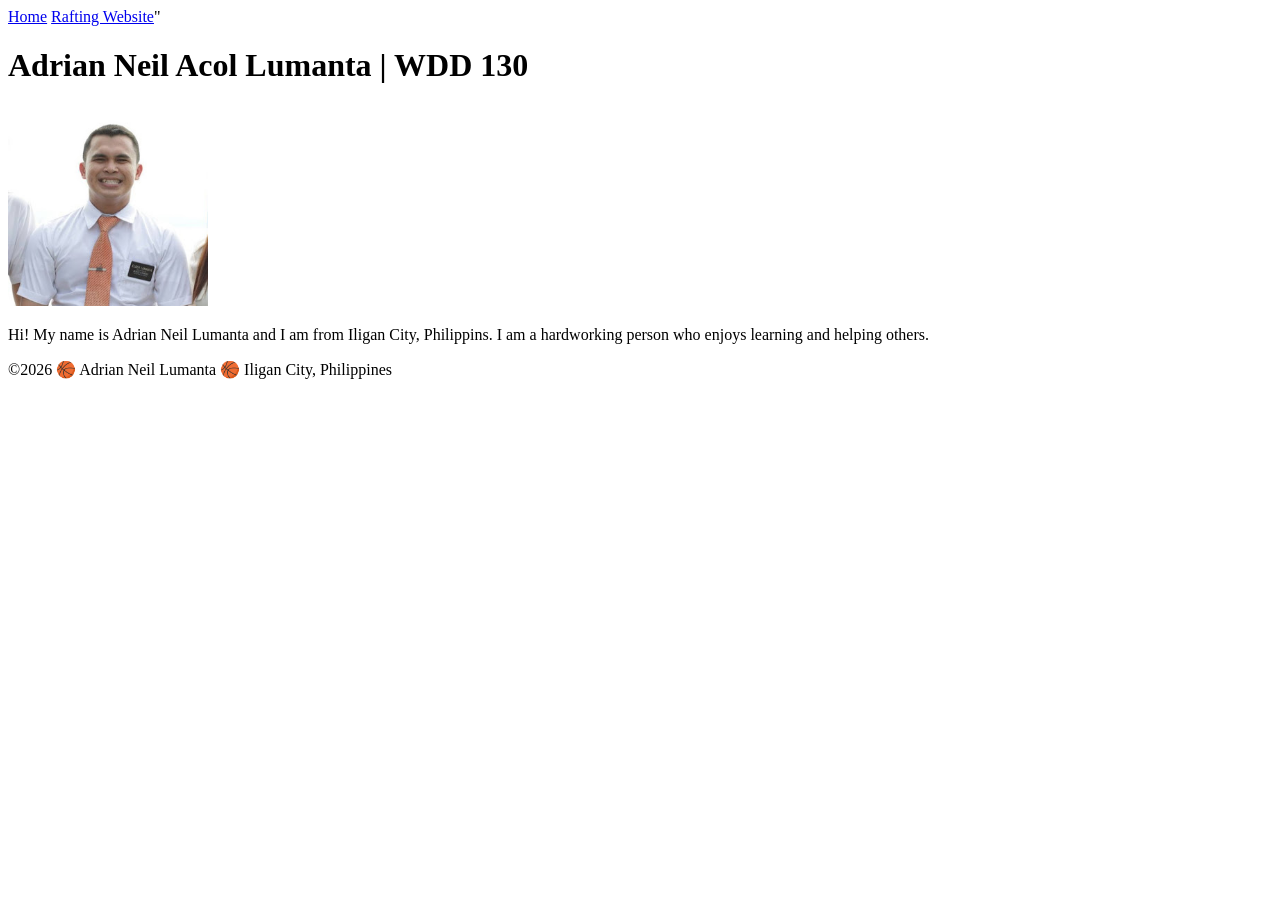
==== index.html @ 519a5b24 "fullname" ====
<!DOCTYPE html>
<html lang="en-US">

<head>
    <meta charset="UTF-8">
    <meta name="viewport" content="width=device-width, initial-scale=1.0">
    <title>Adrian Neil Acol Lumanta | WDD 130</title>
</head>

<body>
    <header>
        <nav>
            <a href="#">Home</a>
            <a href="wwr/">Rafting Website</a>"
        </nav>
    </header>
    <main>
        <h1>Adrian Neil Acol Lumanta | WDD 130</h1>
        <img src="images/profile.jpg" alt="Hello, my name is Adrian Neil Lumanta." width="200">
        <p>Hi! My name is Adrian Neil Lumanta and I am from Iligan City, Philippins. I am a
            hardworking person who enjoys learning and helping others.</p>
    </main>
    <footer>
        <p>©2026 🏀 Adrian Neil Lumanta 🏀 Iligan City, Philippines</p>
    </footer>
</body>

</html>
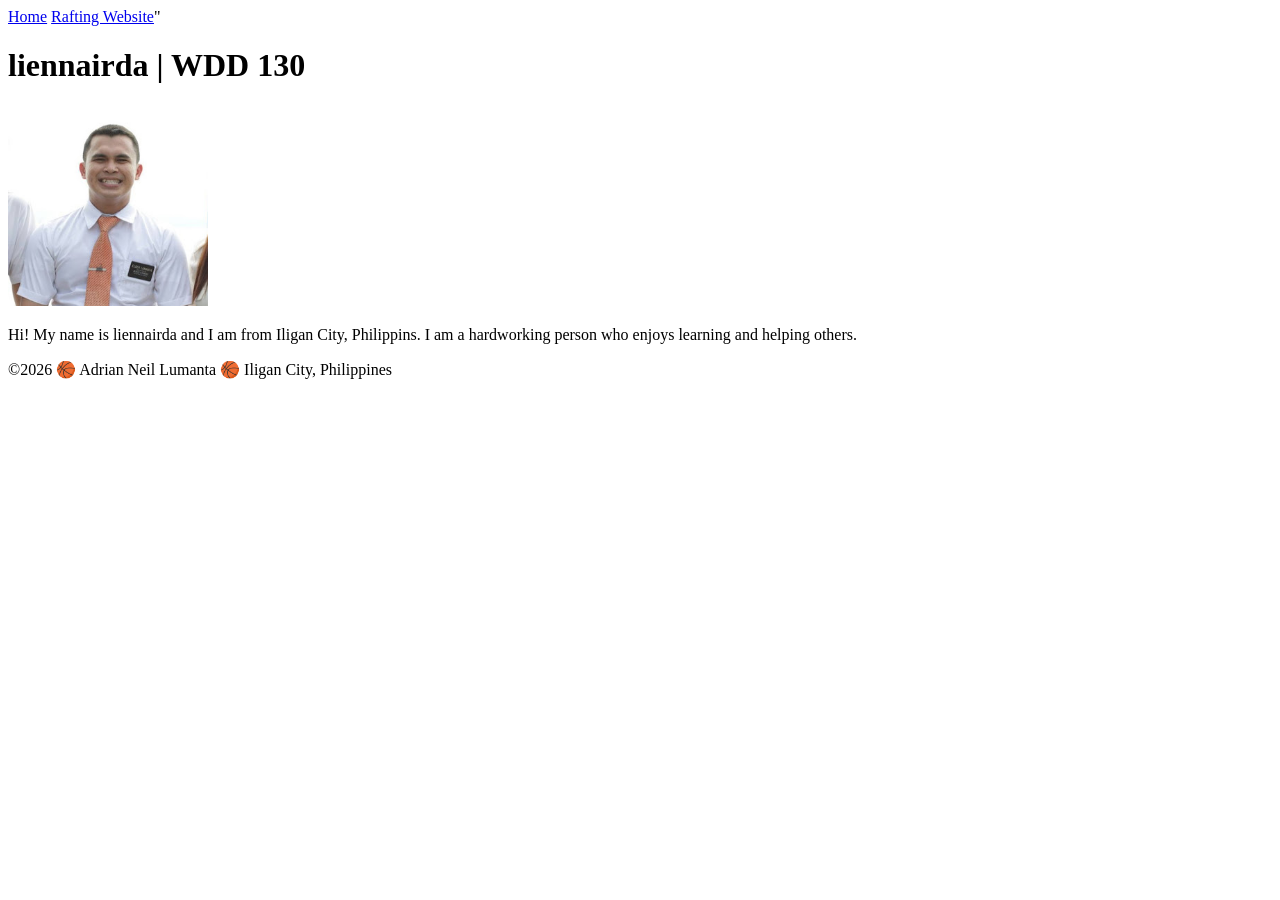
==== commit e3f7b4c0: "github username" ====
--- a/index.html
+++ b/index.html
@@ -4,7 +4,7 @@
 <head>
     <meta charset="UTF-8">
     <meta name="viewport" content="width=device-width, initial-scale=1.0">
-    <title>Adrian Neil Acol Lumanta | WDD 130</title>
+    <title>liennairda | WDD 130</title>
 </head>
 
 <body>
@@ -15,9 +15,9 @@
         </nav>
     </header>
     <main>
-        <h1>Adrian Neil Acol Lumanta | WDD 130</h1>
+        <h1>liennairda | WDD 130</h1>
         <img src="images/profile.jpg" alt="Hello, my name is Adrian Neil Lumanta." width="200">
-        <p>Hi! My name is Adrian Neil Lumanta and I am from Iligan City, Philippins. I am a
+        <p>Hi! My name is liennairda and I am from Iligan City, Philippins. I am a
             hardworking person who enjoys learning and helping others.</p>
     </main>
     <footer>
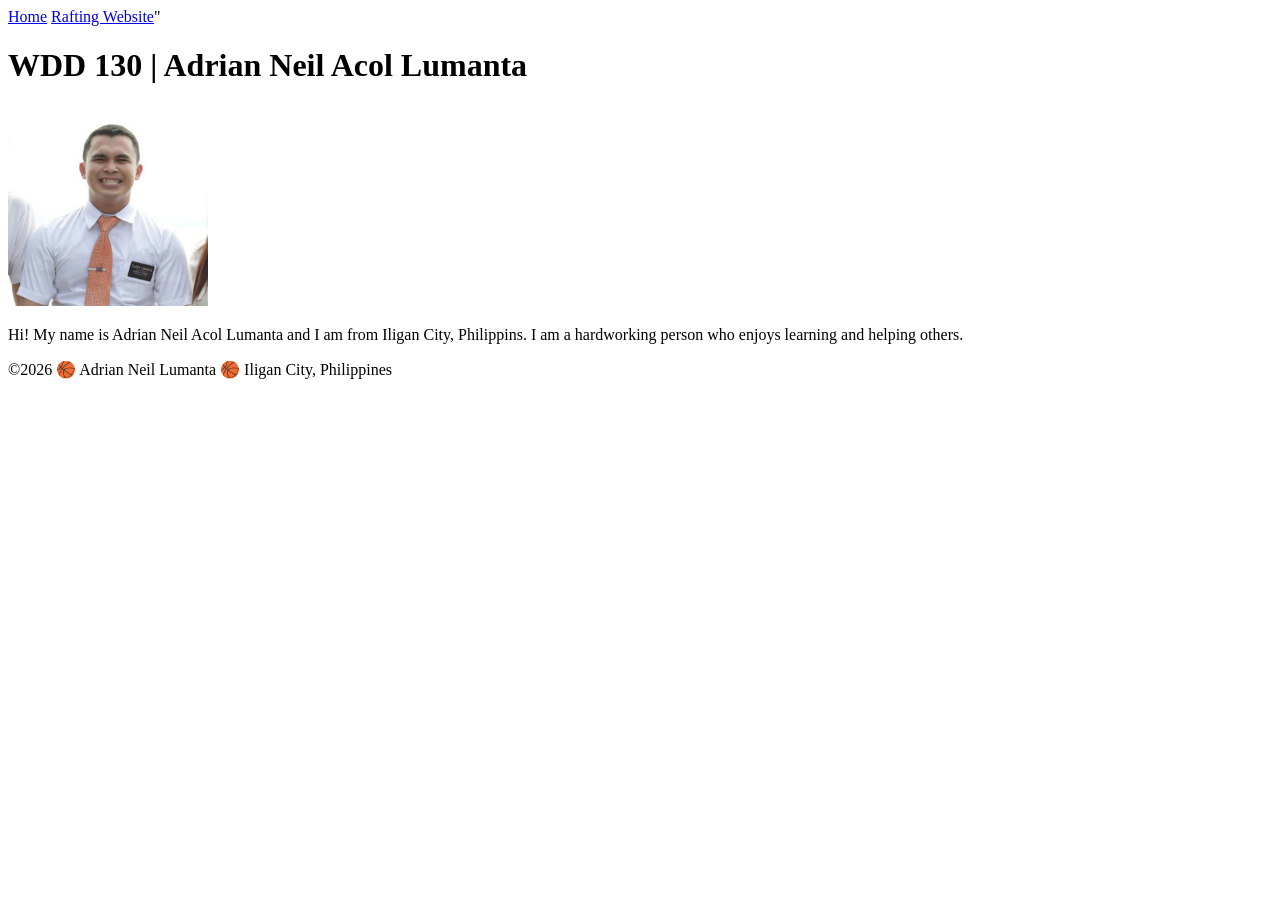
==== commit 59277caa: "change position" ====
--- a/index.html
+++ b/index.html
@@ -4,7 +4,7 @@
 <head>
     <meta charset="UTF-8">
     <meta name="viewport" content="width=device-width, initial-scale=1.0">
-    <title>liennairda | WDD 130</title>
+    <title>WDD 130 | Adrian Neil Acol Lumanta</title>
 </head>
 
 <body>
@@ -15,9 +15,9 @@
         </nav>
     </header>
     <main>
-        <h1>liennairda | WDD 130</h1>
+        <h1>WDD 130 | Adrian Neil Acol Lumanta</h1>
         <img src="images/profile.jpg" alt="Hello, my name is Adrian Neil Lumanta." width="200">
-        <p>Hi! My name is liennairda and I am from Iligan City, Philippins. I am a
+        <p>Hi! My name is Adrian Neil Acol Lumanta and I am from Iligan City, Philippins. I am a
             hardworking person who enjoys learning and helping others.</p>
     </main>
     <footer>
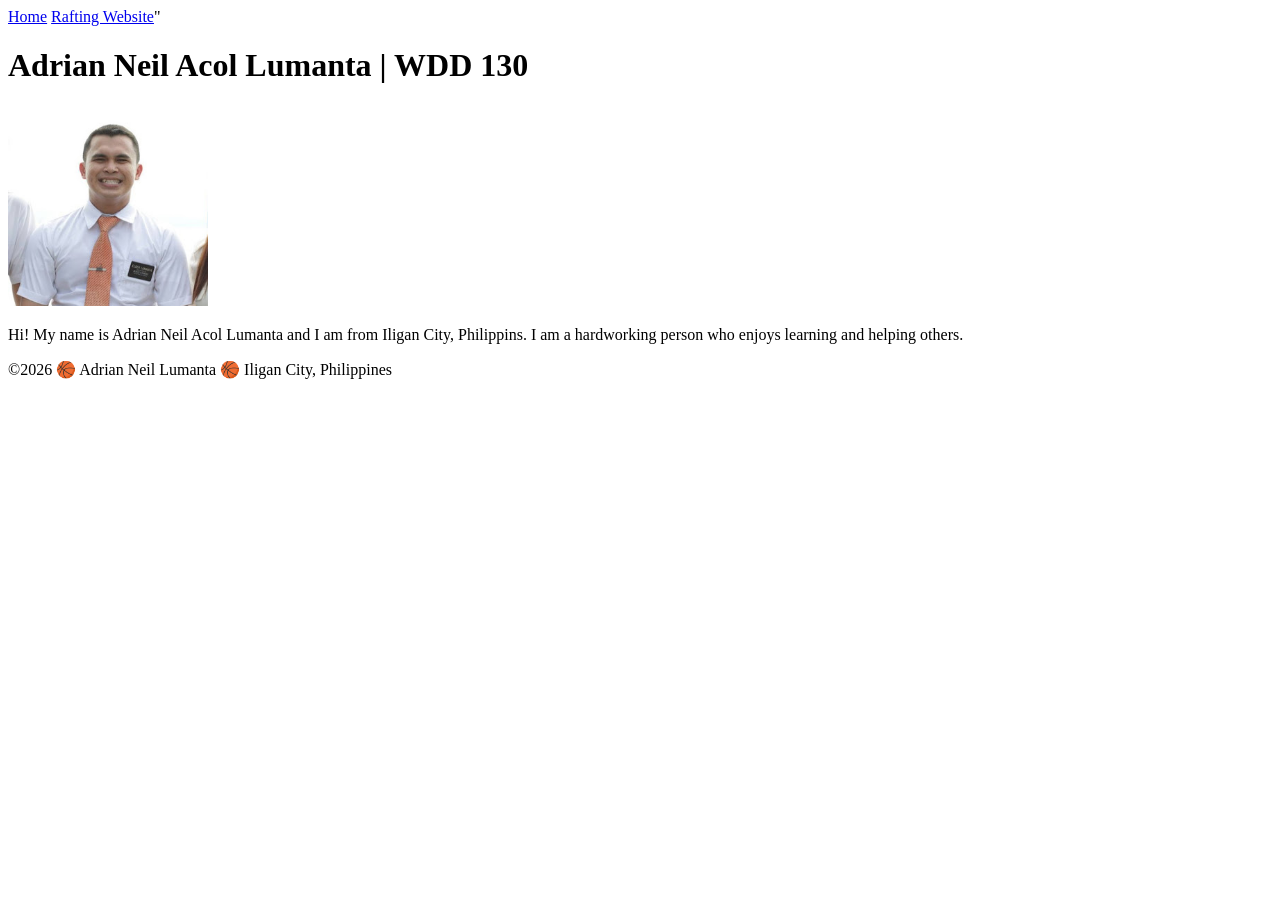
==== commit c368e6da: "final submission" ====
--- a/index.html
+++ b/index.html
@@ -4,7 +4,7 @@
 <head>
     <meta charset="UTF-8">
     <meta name="viewport" content="width=device-width, initial-scale=1.0">
-    <title>WDD 130 | Adrian Neil Acol Lumanta</title>
+    <title>Adrian Neil Acol Lumanta | WDD 130</title>
 </head>
 
 <body>
@@ -15,7 +15,7 @@
         </nav>
     </header>
     <main>
-        <h1>WDD 130 | Adrian Neil Acol Lumanta</h1>
+        <h1>Adrian Neil Acol Lumanta | WDD 130</h1>
         <img src="images/profile.jpg" alt="Hello, my name is Adrian Neil Lumanta." width="200">
         <p>Hi! My name is Adrian Neil Acol Lumanta and I am from Iligan City, Philippins. I am a
             hardworking person who enjoys learning and helping others.</p>
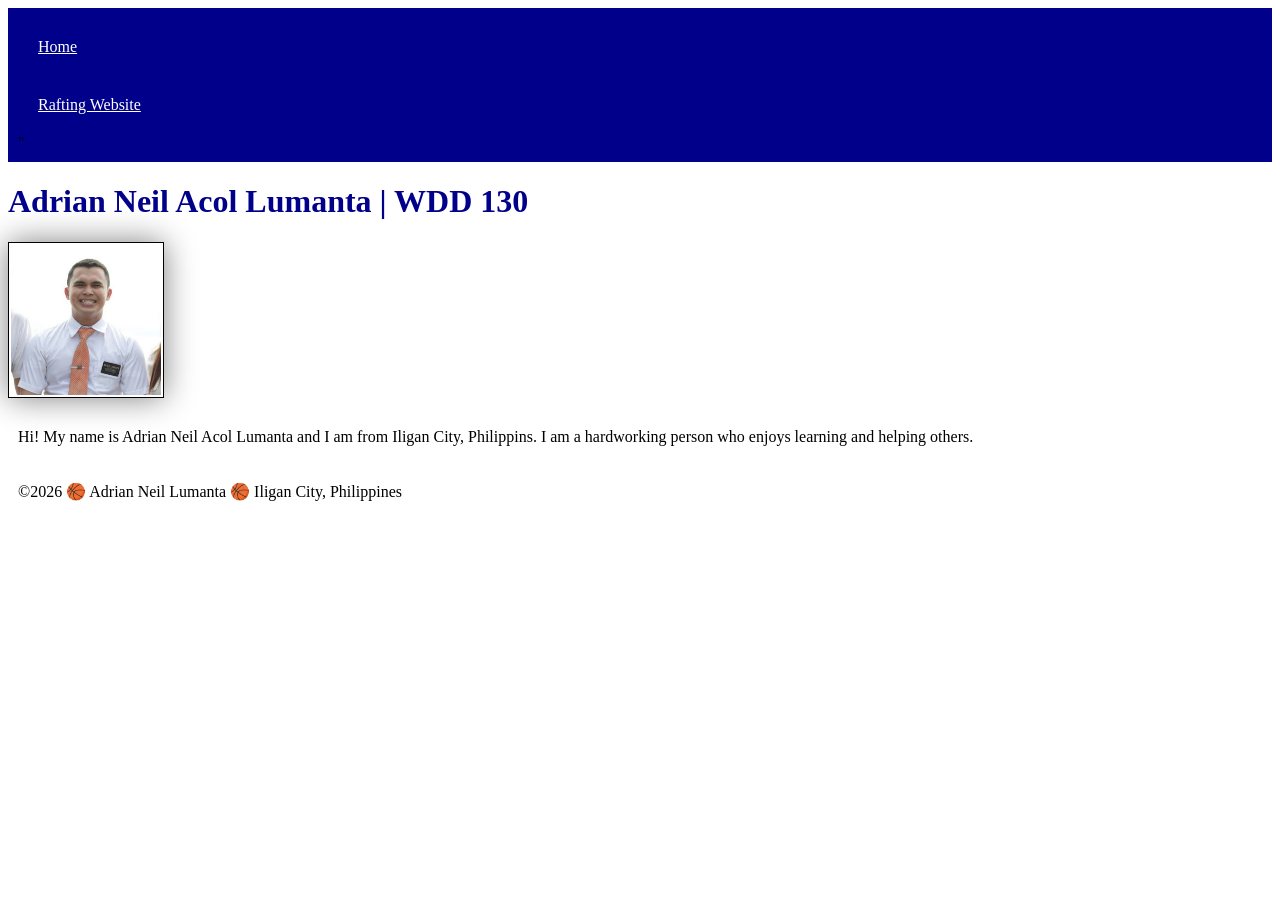
==== commit fc509fdc: "add css" ====
--- a/index.html
+++ b/index.html
@@ -2,6 +2,7 @@
 <html lang="en-US">
 
 <head>
+    <link rel="stylesheet" href="styles/styles.css">
     <meta charset="UTF-8">
     <meta name="viewport" content="width=device-width, initial-scale=1.0">
     <title>Adrian Neil Acol Lumanta | WDD 130</title>
--- a/styles/styles.css
+++ b/styles/styles.css
@@ -0,0 +1,26 @@
+nav {
+    background-color: darkblue;
+    padding: 10px;
+}
+
+nav a {
+    color: white;
+    display: block;
+    padding: 20px;
+}
+
+h1 {
+    color: darkblue;
+}
+
+img {
+    width: 150px;
+    height: auto;
+    border: 1px solid black;
+    padding: 2px;
+    box-shadow: 0 0 30px gray;
+}
+
+p {
+    padding: 10px;
+}
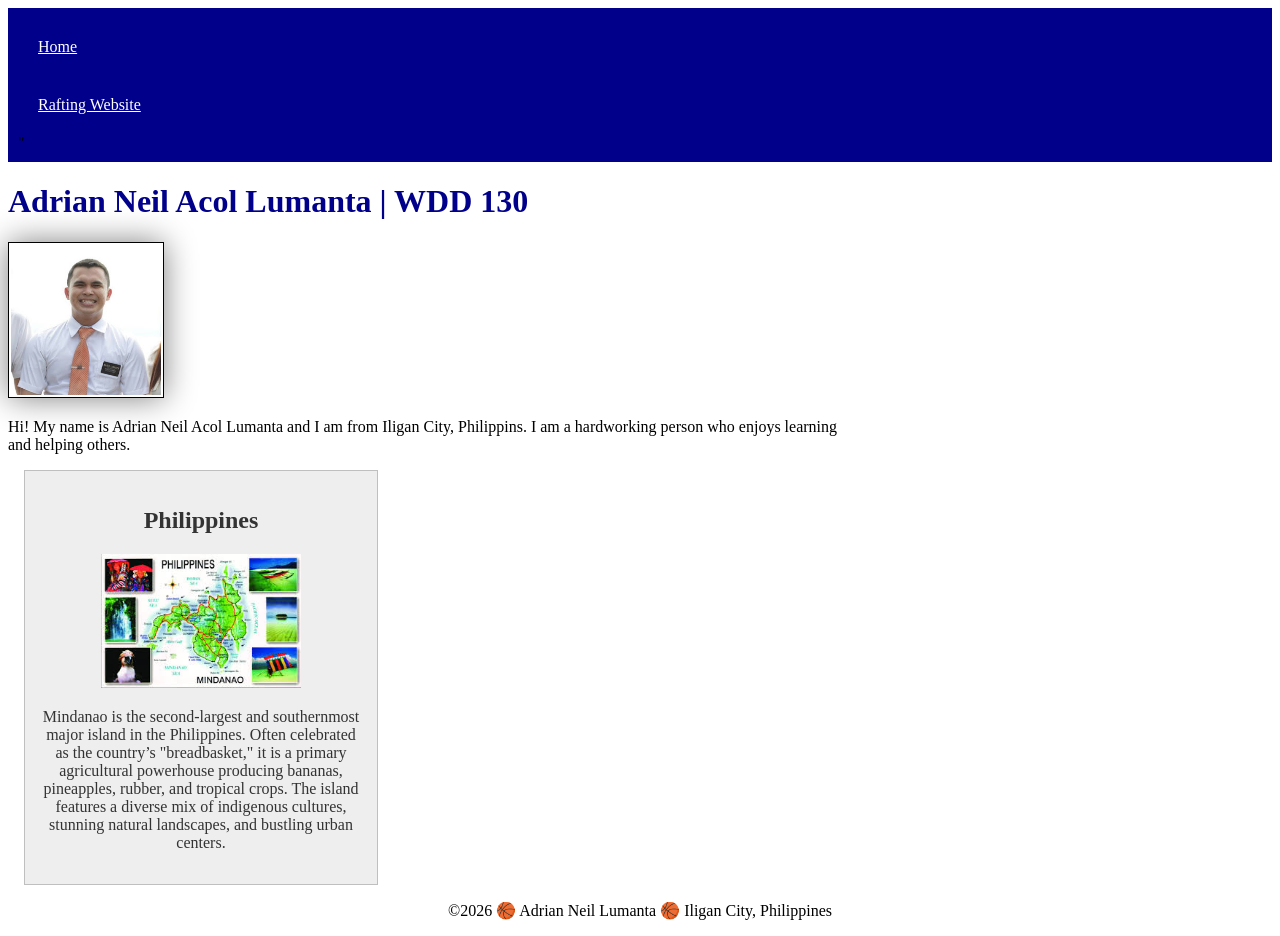
==== commit 630a7d0a: "w02 enhancement" ====
--- a/index.html
+++ b/index.html
@@ -2,10 +2,12 @@
 <html lang="en-US">
 
 <head>
-    <link rel="stylesheet" href="styles/styles.css">
     <meta charset="UTF-8">
     <meta name="viewport" content="width=device-width, initial-scale=1.0">
     <title>Adrian Neil Acol Lumanta | WDD 130</title>
+    <meta name="description" content="Adrian Neil A. Lumanta's BYU-Idaho WDD130 course home page">
+    <meta name="author" content="Adrian Neil A. Lumanta">
+    <link rel="stylesheet" href="styles/styles.css">
 </head>
 
 <body>
@@ -21,6 +23,14 @@
         <p>Hi! My name is Adrian Neil Acol Lumanta and I am from Iligan City, Philippins. I am a
             hardworking person who enjoys learning and helping others.</p>
     </main>
+    <aside>
+        <h2>Philippines</h2>
+        <img src="images/philippines_mindanao.jfif" alt="Mindanao Philippines Map">
+        <p>Mindanao is the second-largest and southernmost major island in the Philippines. Often celebrated as the
+            country’s "breadbasket," it is a primary agricultural powerhouse producing bananas, pineapples, rubber, and
+            tropical crops. The island features a diverse mix of indigenous cultures, stunning natural landscapes, and
+            bustling urban centers.</p>
+    </aside>
     <footer>
         <p>©2026 🏀 Adrian Neil Lumanta 🏀 Iligan City, Philippines</p>
     </footer>
--- a/styles/styles.css
+++ b/styles/styles.css
@@ -9,11 +9,15 @@
     padding: 20px;
 }
 
+main {
+    max-width: 840px;
+}
+
 h1 {
     color: darkblue;
 }
 
-img {
+main img {
     width: 150px;
     height: auto;
     border: 1px solid black;
@@ -22,5 +26,27 @@
 }
 
 p {
-    padding: 10px;
+    padding: 0;
+}
+
+aside {
+    width: 20em;
+    margin: 1em;
+    border: 1px solid rgb(0 0 0 / 0.2);
+    /* 1️⃣ */
+    padding: 1em;
+    background-color: #eee;
+    color: #333;
+    text-align: center;
+}
+
+aside img {
+    width: 200px;
+    height: auto;
+}
+
+footer {
+    margin-top: 1em;
+    border-top: 1p solid #000;
+    text-align: center;
 }
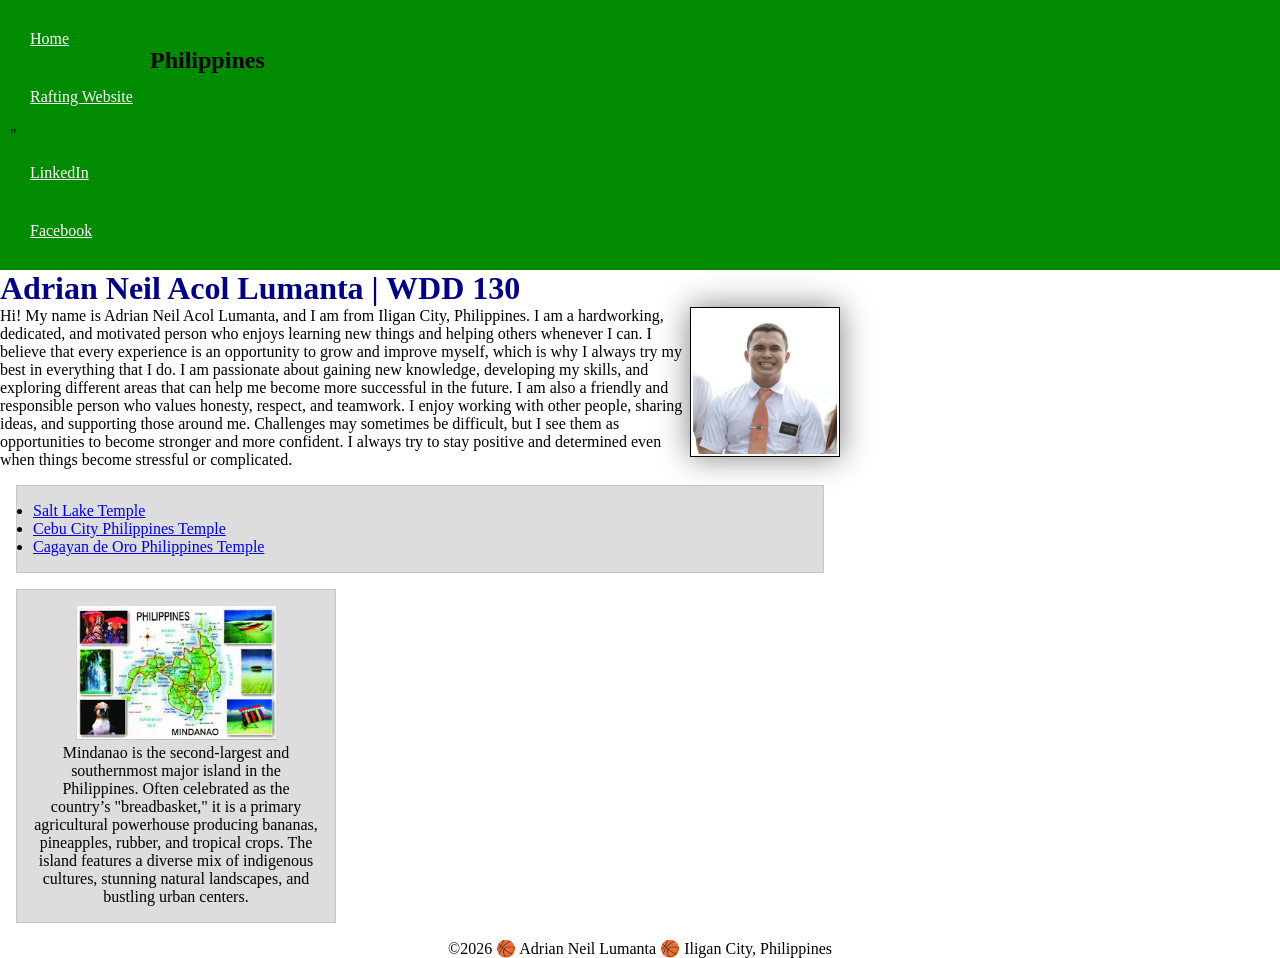
==== commit 40843729: "w03 code along" ====
--- a/index.html
+++ b/index.html
@@ -15,15 +15,33 @@
         <nav>
             <a href="#">Home</a>
             <a href="wwr/">Rafting Website</a>"
+            <a href="https://www.linkedin.com/in/adrian-neil-lumanta-146b1884/">LinkedIn</a>
+            <a href="https://www.facebook.com/liennairda2094/">Facebook</a>
         </nav>
     </header>
     <main>
         <h1>Adrian Neil Acol Lumanta | WDD 130</h1>
         <img src="images/profile.jpg" alt="Hello, my name is Adrian Neil Lumanta." width="200">
-        <p>Hi! My name is Adrian Neil Acol Lumanta and I am from Iligan City, Philippins. I am a
-            hardworking person who enjoys learning and helping others.</p>
+        <p>Hi! My name is Adrian Neil Acol Lumanta, and I am from Iligan City, Philippines. I am a hardworking,
+            dedicated, and motivated person who enjoys learning new things and helping others whenever I can. I believe
+            that every experience is an opportunity to grow and improve myself, which is why I always try my best in
+            everything that I do. I am passionate about gaining new knowledge, developing my skills, and exploring
+            different areas that can help me become more successful in the future.
+
+            I am also a friendly and responsible person who values honesty, respect, and teamwork. I enjoy working with
+            other people, sharing ideas, and supporting those around me. Challenges may sometimes be difficult, but I
+            see them as opportunities to become stronger and more confident. I always try to stay positive and
+            determined even when things become stressful or complicated.</p>
+        <ul class="box">
+            <li><a href="https://www.churchofjesuschrist.org/temples/details/salt-lake-temple?lang=eng"
+                    target="_blank">Salt Lake Temple</a></li>
+            <li><a href="https://www.churchofjesuschrist.org/temples/details/cebu-city-philippines-temple?lang=eng"
+                    target="_blank">Cebu City Philippines Temple</a></li>
+            <li><a href="https://www.churchofjesuschrist.org/temples/details/cagayan-de-oro-philippines-temple?lang=eng"
+                    target="_blank">Cagayan de Oro Philippines Temple</a></li>
+        </ul>
     </main>
-    <aside>
+    <aside class="box">
         <h2>Philippines</h2>
         <img src="images/philippines_mindanao.jfif" alt="Mindanao Philippines Map">
         <p>Mindanao is the second-largest and southernmost major island in the Philippines. Often celebrated as the
--- a/styles/styles.css
+++ b/styles/styles.css
@@ -1,5 +1,11 @@
+* {
+    margin: 0;
+    padding: 0;
+    box-sizing: border-box;
+}
+
 nav {
-    background-color: darkblue;
+    background-color: rgb(0, 139, 0);
     padding: 10px;
 }
 
@@ -15,6 +21,11 @@
 
 h1 {
     color: darkblue;
+}
+
+main img {
+    /* you most likely will have other CSS declarations here */
+    float: right;
 }
 
 main img {
@@ -40,6 +51,12 @@
     text-align: center;
 }
 
+aside h2 {
+    position: absolute;
+    top: 47px;
+    left: 150px;
+}
+
 aside img {
     width: 200px;
     height: auto;
@@ -49,4 +66,19 @@
     margin-top: 1em;
     border-top: 1p solid #000;
     text-align: center;
+}
+
+/* Class Selectors */
+
+.box {
+    margin: 1rem;
+    border: 1px solid rgb(0 0 0 / 10%);
+    padding: 1rem;
+    background-color: #ddd;
+    color: #000;
+}
+
+aside {
+    width: 20em;
+    text-align: center;
 }
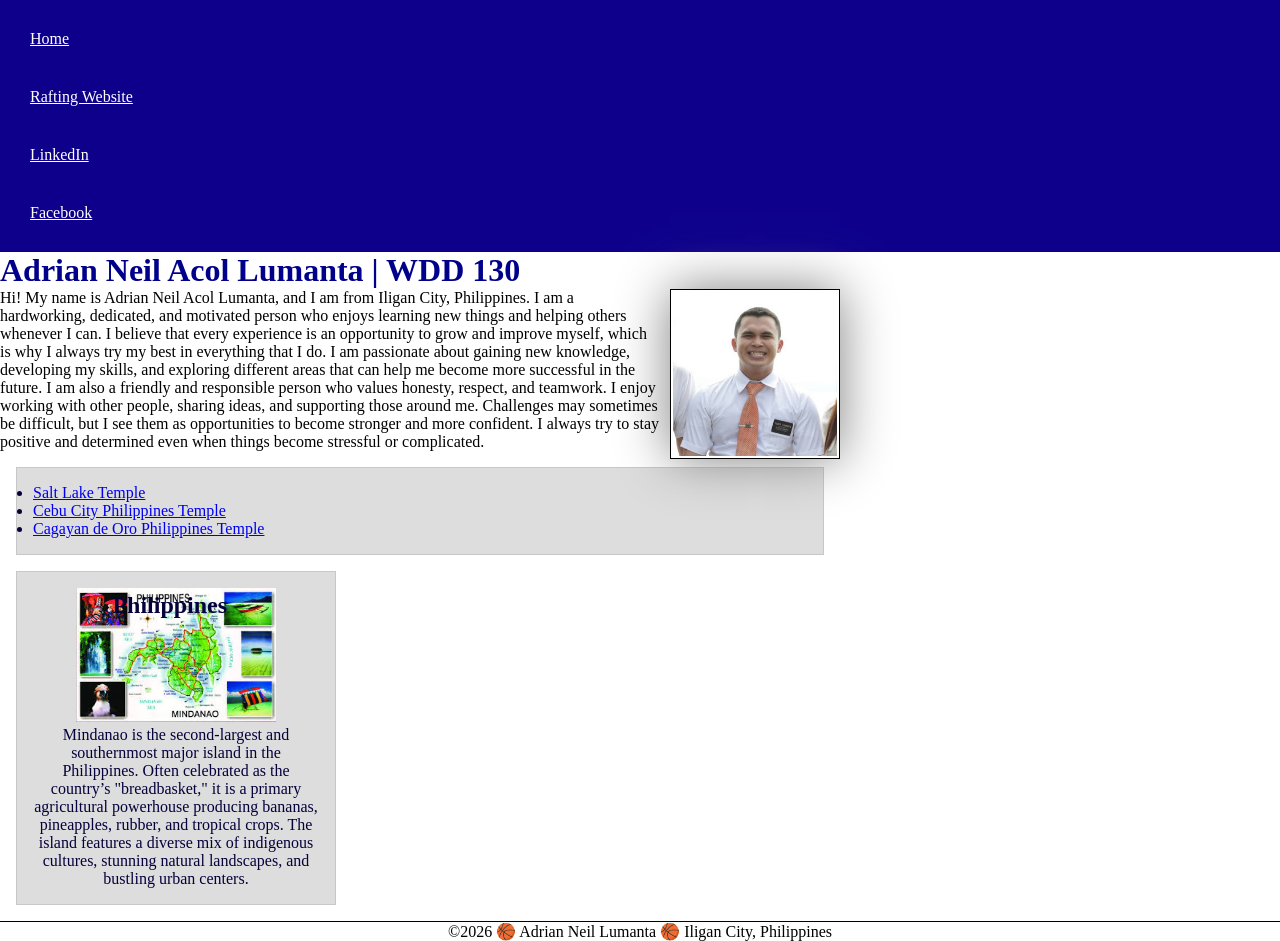
==== commit 03294ee1: "updated" ====
--- a/index.html
+++ b/index.html
@@ -14,7 +14,7 @@
     <header>
         <nav>
             <a href="#">Home</a>
-            <a href="wwr/">Rafting Website</a>"
+            <a href="wwr/">Rafting Website</a>
             <a href="https://www.linkedin.com/in/adrian-neil-lumanta-146b1884/">LinkedIn</a>
             <a href="https://www.facebook.com/liennairda2094/">Facebook</a>
         </nav>
--- a/styles/styles.css
+++ b/styles/styles.css
@@ -1,3 +1,21 @@
+:root {
+    --primary-color: rgb(14, 0, 139);
+    --secondary-color: darkblue;
+    --light-background: #eee;
+    --box-background: #ddd;
+    --text-color: #333;
+    --box-text-color: #05013b;
+    --white-color: white;
+    --border-dark: 1px solid black;
+    --border-light: 1px solid rgb(0 0 0 / 0.2);
+    --box-border: 1px solid rgb(0 0 0 / 10%);
+    --padding-small: 10px;
+    --padding-medium: 1rem;
+    --image-width: 170px;
+    --aside-width: 20em;
+    --shadow-color: gray;
+}
+
 * {
     margin: 0;
     padding: 0;
@@ -5,12 +23,12 @@
 }
 
 nav {
-    background-color: rgb(0, 139, 0);
-    padding: 10px;
+    background-color: var(--primary-color);
+    padding: var(--padding-small);
 }
 
 nav a {
-    color: white;
+    color: var(--white-color);
     display: block;
     padding: 20px;
 }
@@ -20,20 +38,17 @@
 }
 
 h1 {
-    color: darkblue;
+    color: var(--secondary-color);
 }
 
 main img {
-    /* you most likely will have other CSS declarations here */
+    width: var(--image-width);
+    height: auto;
+    border: var(--border-dark);
+    padding: 2px;
+    box-shadow: 0 0 50px var(--shadow-color);
     float: right;
-}
-
-main img {
-    width: 150px;
-    height: auto;
-    border: 1px solid black;
-    padding: 2px;
-    box-shadow: 0 0 30px gray;
+    margin-left: 10px;
 }
 
 p {
@@ -41,20 +56,20 @@
 }
 
 aside {
-    width: 20em;
+    position: relative;
+    width: var(--aside-width);
     margin: 1em;
-    border: 1px solid rgb(0 0 0 / 0.2);
-    /* 1️⃣ */
-    padding: 1em;
-    background-color: #eee;
-    color: #333;
+    border: var(--border-light);
+    padding: var(--padding-medium);
+    background-color: var(--light-background);
+    color: var(--text-color);
     text-align: center;
 }
 
 aside h2 {
     position: absolute;
-    top: 47px;
-    left: 150px;
+    top: 20px;
+    left: 30%;
 }
 
 aside img {
@@ -64,21 +79,16 @@
 
 footer {
     margin-top: 1em;
-    border-top: 1p solid #000;
+    border-top: 1px solid #000;
     text-align: center;
 }
 
 /* Class Selectors */
 
 .box {
-    margin: 1rem;
-    border: 1px solid rgb(0 0 0 / 10%);
-    padding: 1rem;
-    background-color: #ddd;
-    color: #000;
-}
-
-aside {
-    width: 20em;
-    text-align: center;
+    margin: var(--padding-medium);
+    border: var(--box-border);
+    padding: var(--padding-medium);
+    background-color: var(--box-background);
+    color: var(--box-text-color);
 }
